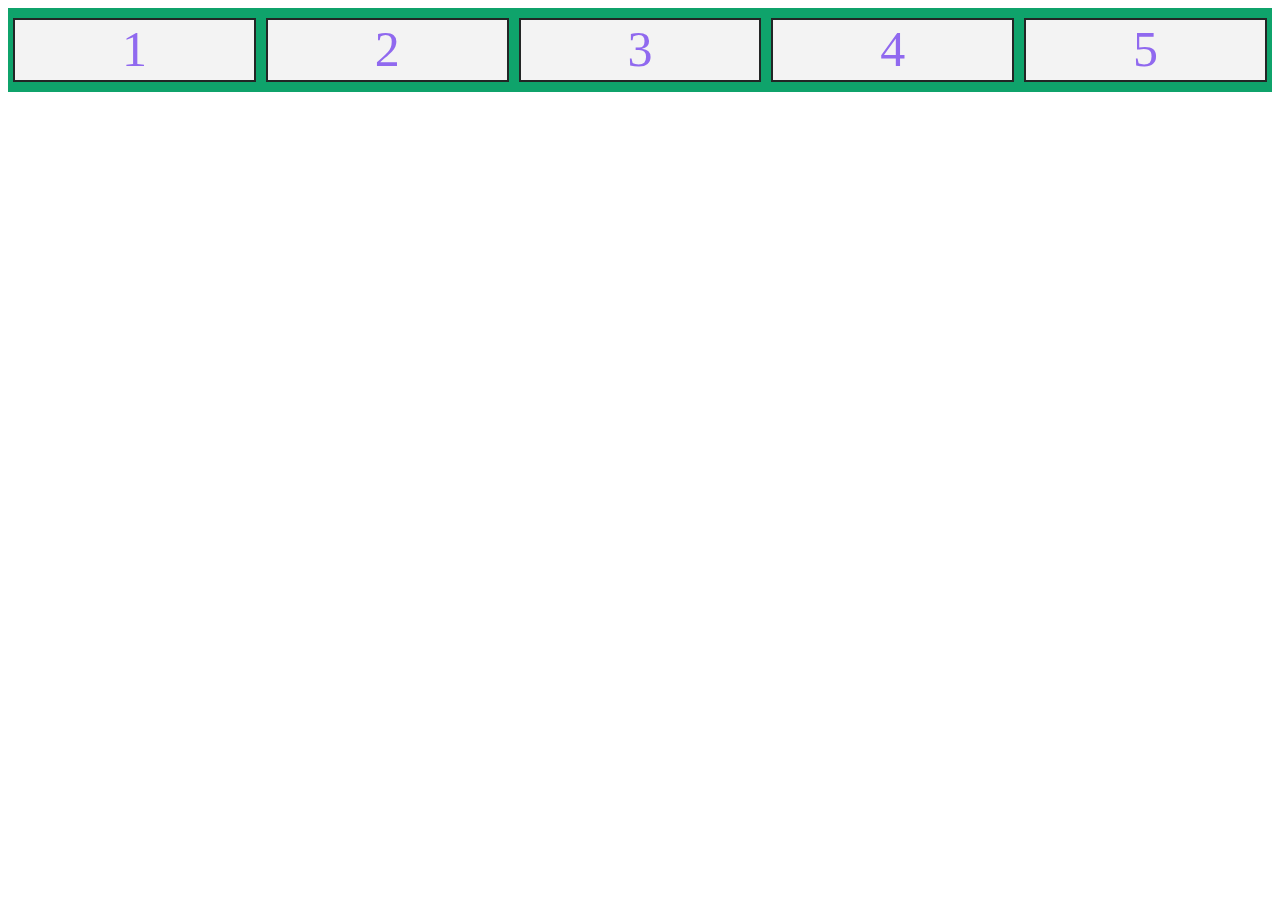
==== 01-fundamentos/06-flexbox/paraFixar.html @ 3b0c7f49 "Exercícios de fixação de flexbox" ====
<!DOCTYPE html>
<html lang="pt">
  <head>
    <meta charset="UTF-8">
    <meta name="viewport" content="width=device-width, initial-scale=1.0">
    <title>Flexbox - Flex Flow</title>
    <style>
      .box {
        color: #9069EF;
        background-color: rgb(243, 243, 243);
        border: 2px solid #232525;
        font-size: 50px;
        height: 60px;
        margin: 10px 5px;
        text-align: center;
        width: 30%;
      }

      .box-container {
        background-color: #0fa36b;
        display: flex;
        /* ADICIONE AQUI SEUS TESTES */
      }
    </style>

  </head>
  <body>
    <div class="box-container">
      <div class="box">1</div>
      <div class="box">2</div>
      <div class="box">3</div>
      <div class="box">4</div>
      <div class="box">5</div>
    </div>
  </body>
</html>
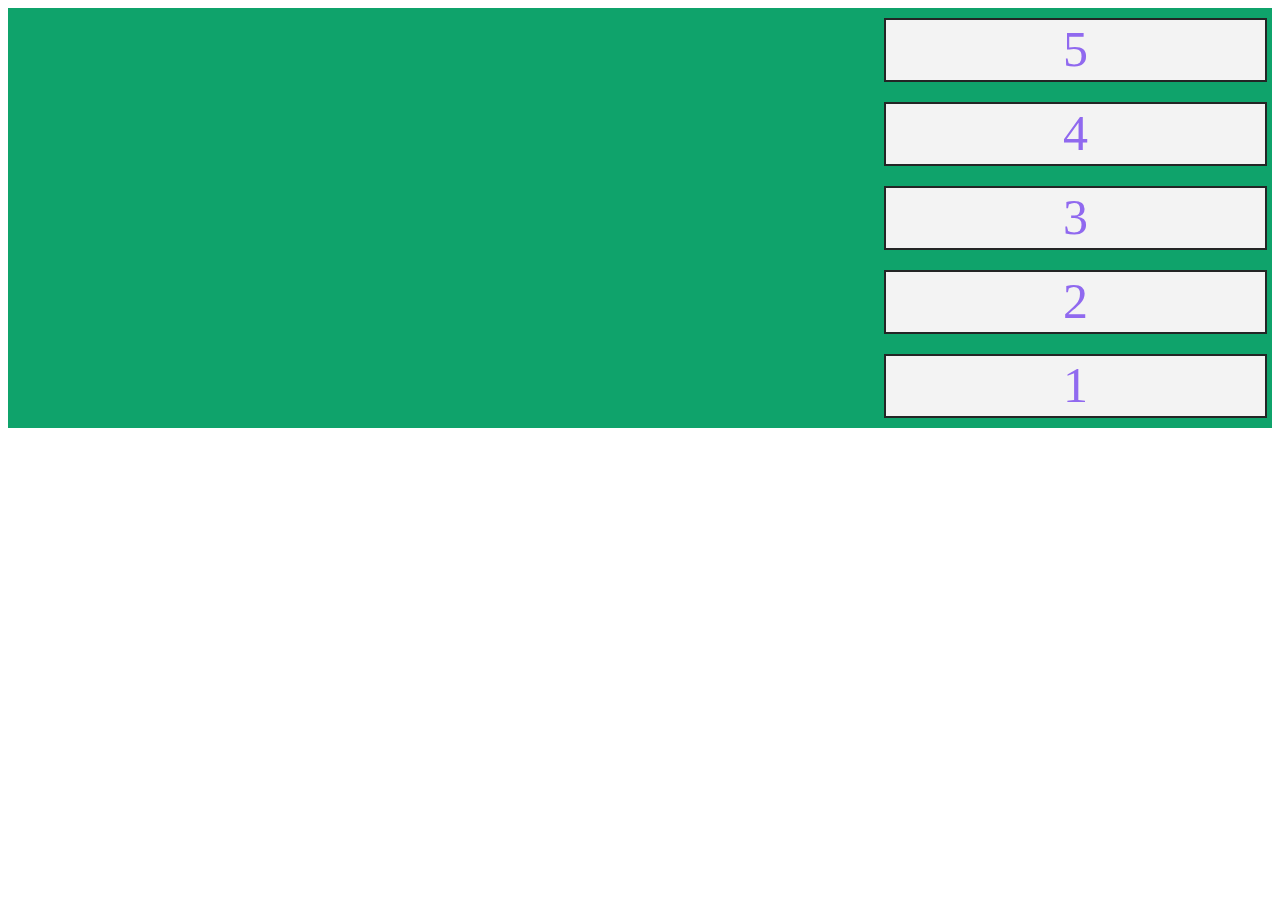
==== commit c4399e27: "Exercícios de fixação de FlexBox" ====
--- a/01-fundamentos/06-flexbox/paraFixar.html
+++ b/01-fundamentos/06-flexbox/paraFixar.html
@@ -20,6 +20,9 @@
         background-color: #0fa36b;
         display: flex;
         /* ADICIONE AQUI SEUS TESTES */
+        /* flex-direction: row;
+        flex-wrap: nowrap; */
+        flex-flow: column-reverse wrap-reverse;
       }
     </style>
 
